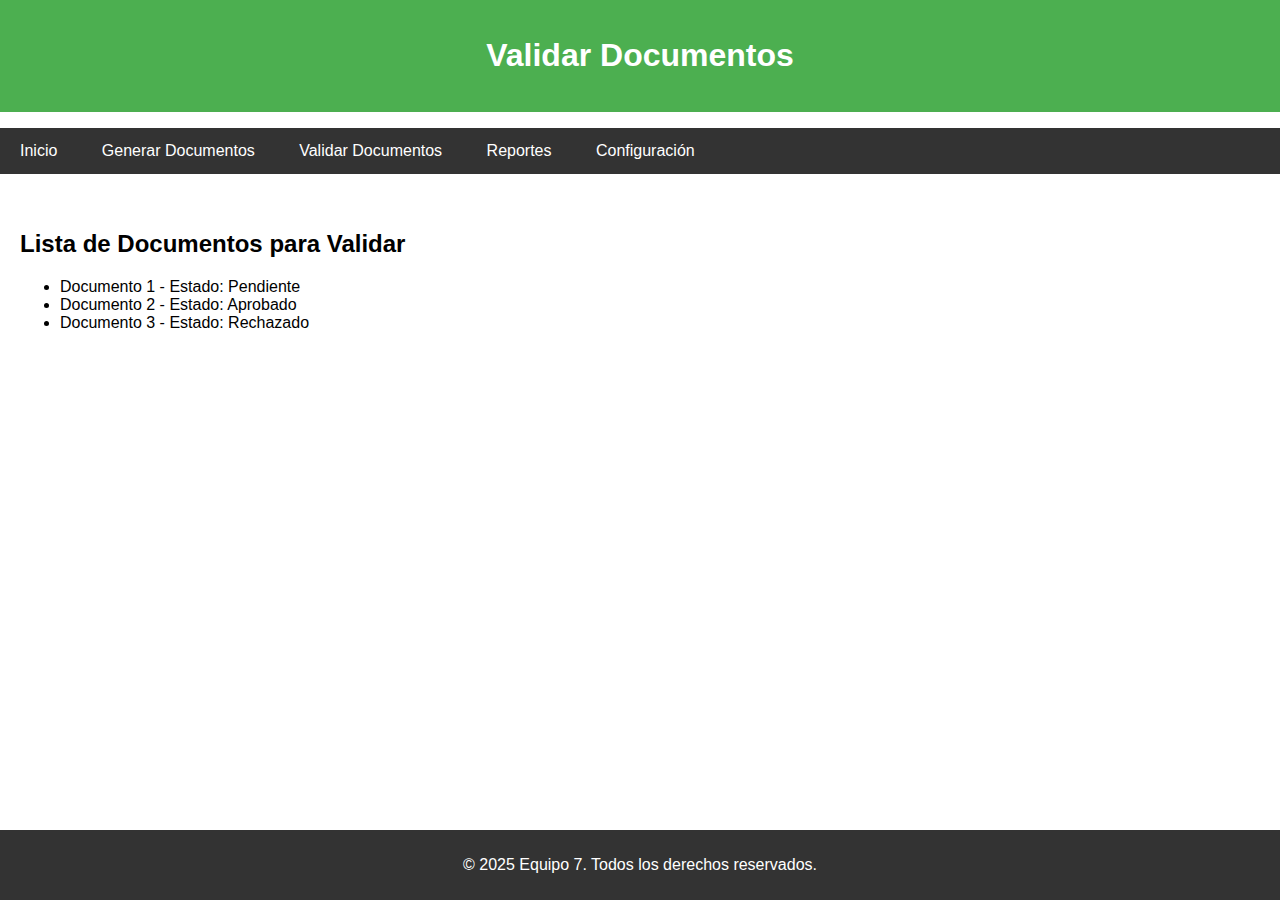
==== validate-docs.html @ 070999d9 "Add files via upload" ====
<!DOCTYPE html>
<html lang="es">
<head>
    <meta charset="UTF-8">
    <meta name="viewport" content="width=device-width, initial-scale=1.0">
    <title>Validar Documentos - Sistema de Gestión de Comercio Internacional</title>
    <link rel="stylesheet" href="styles.css">
</head>
<body>
    <header>
        <h1>Validar Documentos</h1>
    </header>

    <nav>
        <ul>
            <li><a href="index.html">Inicio</a></li>
            <li><a href="generate-docs.html">Generar Documentos</a></li>
            <li><a href="validate-docs.html">Validar Documentos</a></li>
            <li><a href="reports.html">Reportes</a></li>
            <li><a href="settings.html">Configuración</a></li>
        </ul>
    </nav>

    <main>
        <section id="validate-docs">
            <h2>Lista de Documentos para Validar</h2>
            <ul id="validation-list">
                <li>Documento 1 - <span>Estado: Pendiente</span></li>
                <li>Documento 2 - <span>Estado: Aprobado</span></li>
                <li>Documento 3 - <span>Estado: Rechazado</span></li>
            </ul>
        </section>
    </main>

    <footer>
        <p>&copy; 2025 Equipo 7. Todos los derechos reservados.</p>
    </footer>
</body>
</html>
---- styles.css ----
body {
    font-family: Arial, sans-serif;
    margin: 0;
    padding: 0;
}

header {
    background-color: #4CAF50;
    color: white;
    text-align: center;
    padding: 1em;
}

nav {
    background-color: #333;
}

nav ul {
    list-style-type: none;
    padding: 0;
}

nav ul li {
    display: inline;
}

nav ul li a {
    color: white;
    padding: 14px 20px;
    text-decoration: none;
    display: inline-block;
}

nav ul li a:hover {
    background-color: #111;
}

main {
    padding: 20px;
}

section {
    margin-bottom: 20px;
}

footer {
    background-color: #333;
    color: white;
    text-align: center;
    padding: 10px 0;
    position: fixed;
    width: 100%;
    bottom: 0;
}
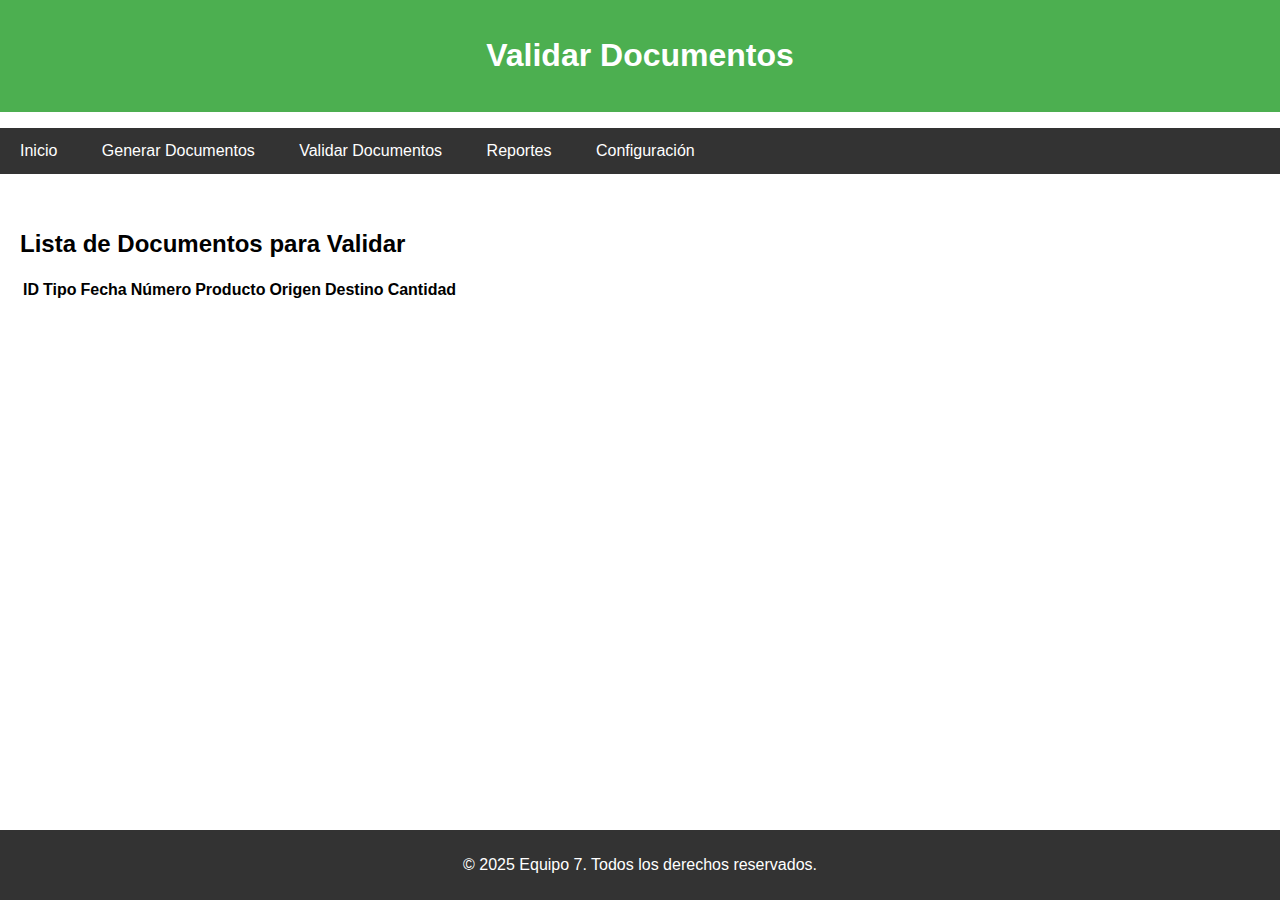
==== commit 56527a7a: "Update validate-docs.html" ====
--- a/validate-docs.html
+++ b/validate-docs.html
@@ -24,11 +24,43 @@
     <main>
         <section id="validate-docs">
             <h2>Lista de Documentos para Validar</h2>
-            <ul id="validation-list">
-                <li>Documento 1 - <span>Estado: Pendiente</span></li>
-                <li>Documento 2 - <span>Estado: Aprobado</span></li>
-                <li>Documento 3 - <span>Estado: Rechazado</span></li>
-            </ul>
+            <table>
+                <thead>
+                    <tr>
+                        <th>ID</th>
+                        <th>Tipo</th>
+                        <th>Fecha</th>
+                        <th>Número</th>
+                        <th>Producto</th>
+                        <th>Origen</th>
+                        <th>Destino</th>
+                        <th>Cantidad</th>
+                    </tr>
+                </thead>
+                <tbody id="docs-table-body"></tbody>
+            </table>
+            <script>
+                fetch('get_documents.php')
+                    .then(response => response.json())
+                    .then(data => {
+                        const tableBody = document.getElementById('docs-table-body');
+                        data.forEach(doc => {
+                            const row = document.createElement('tr');
+                            row.innerHTML = `
+                                <td>${doc.id}</td>
+                                <td>${doc.doc_type}</td>
+                                <td>${doc.doc_date}</td>
+                                <td>${doc.doc_number}</td>
+                                <td>${doc.prod_type}</td>
+                                <td>${doc.origin_country}, ${doc.origin_state}</td>
+                                <td>${doc.dest_country}, ${doc.dest_state}</td>
+                                <td>${doc.prod_qty}</td>
+                            `;
+                            tableBody.appendChild(row);
+                        });
+                    });
+            </script>
+            
         </section>
     </main>
 
@@ -37,3 +69,4 @@
     </footer>
 </body>
 </html>
+
